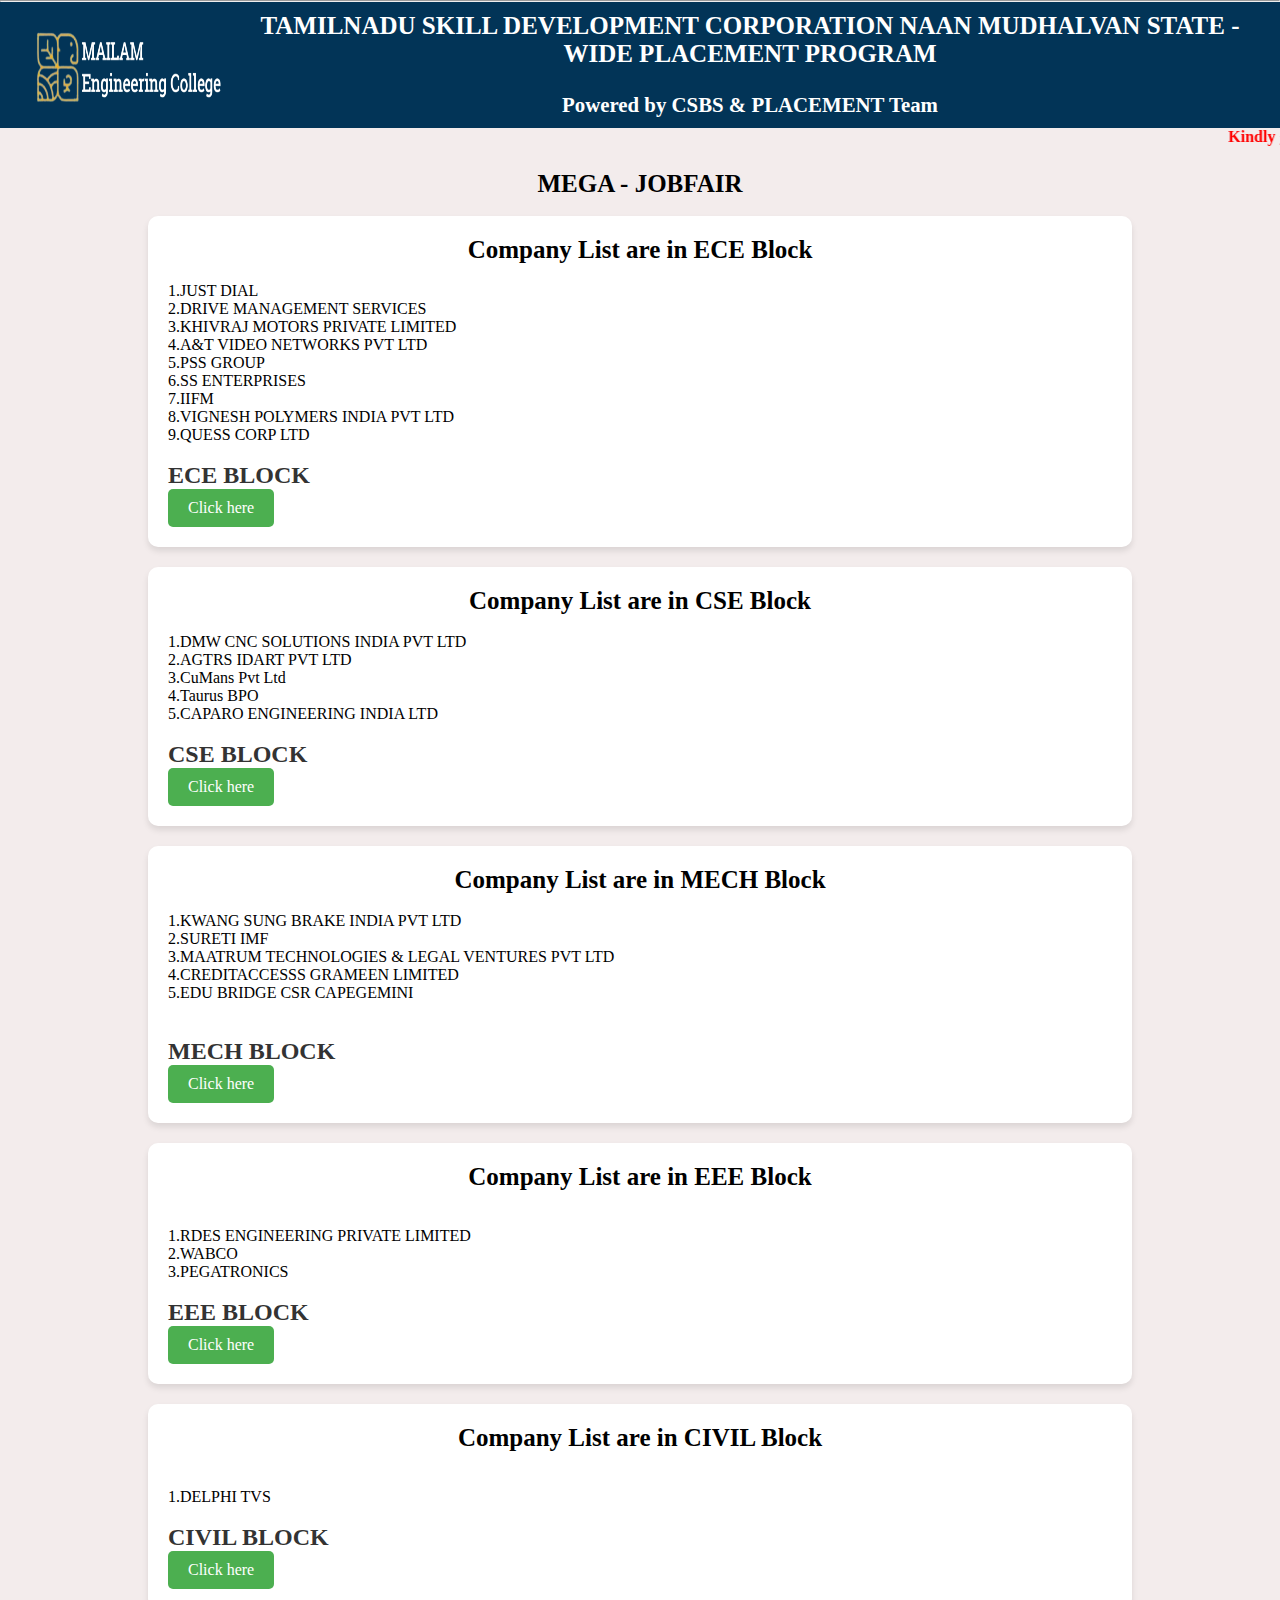
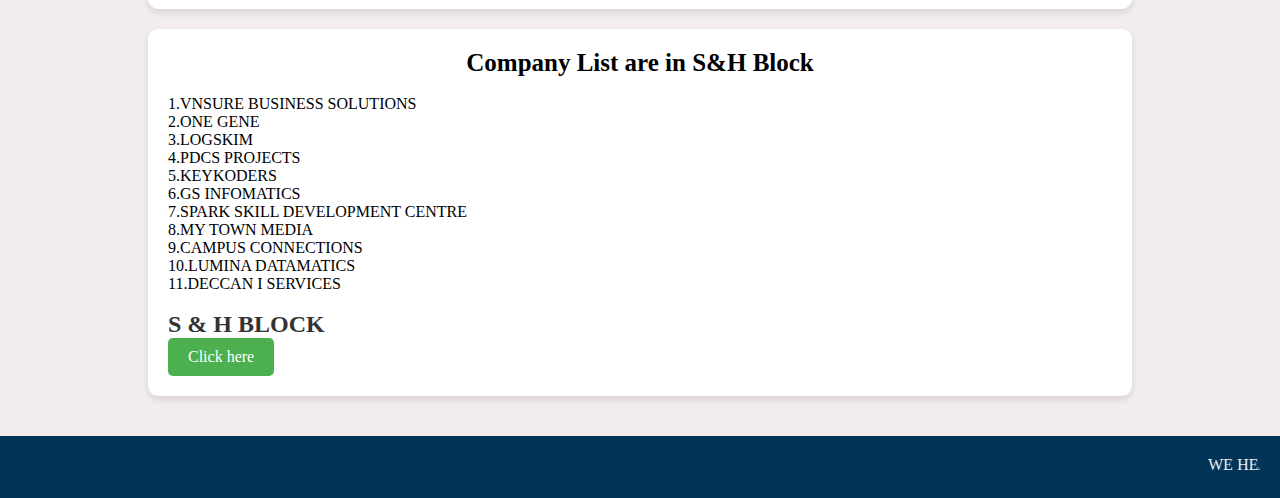
==== index.html @ 5969c839 "Add files via upload" ====
<!DOCTYPE html>
<html>
<head>
    <title>JOBFAIR</title>
    <link rel="icon" href="img/csbs logo.png">
    <link rel="stylesheet" href="style.css">
    <meta name="viewport" content="width=device-width, initial-scale=1.0">

    <style>
        .dotted-line {
            border-top: 1px dotted #000; /* 1px line, dotted, black color */
        }
       
      
  
    </style>
</head>
<body bgcolor="white" style="color: black;">

   <hr >
    <div class="header">
        <img class="img3" src="IMG_20240415_122451.png" alt="logo" width="220px" height="auto">
        
        <h1 class="hello"> TAMILNADU SKILL DEVELOPMENT CORPORATION NAAN MUDHALVAN STATE - WIDE
            PLACEMENT PROGRAM  <br><p class="csbs" style="font-size: smaller;"><br>Powered by CSBS & PLACEMENT Team</p>
            </h1><br>
           
           
    </div>

        <div>
            <marquee><h4 style="color: red;">Kindly get the Lunch Token at Canteen</h4></marquee>
            
     

 
</div>
   
    
<div class="container">
    <h1 style="color: black;">MEGA - JOBFAIR</h1>
    <br>
    <!-- Event Cards -->

   
        <div class="event-card a-img">
           
            <div class="event-info">
                <h2>
                    <h1 style="color: #000 !important;">Company List are in ECE Block</h1><br>
1.JUST DIAL<br>
2.DRIVE MANAGEMENT SERVICES <br>
3.KHIVRAJ MOTORS PRIVATE LIMITED <br>
4.A&T VIDEO NETWORKS PVT LTD <br>
5.PSS GROUP <br>
6.SS ENTERPRISES <br>
7.IIFM <br>
8.VIGNESH POLYMERS INDIA PVT LTD <br>
9.QUESS CORP LTD<br>

                </h2><br>
                <h2>ECE BLOCK</h2>
                <a href="ece.html" class="btn">Click here</a>
            </div> 
        </div>

        <div class="event-card a-img">
           
            <div class="event-info">

                <h1 style="color: #000 !important;">Company List are in CSE Block</h1><br>
     
                1.DMW CNC SOLUTIONS INDIA PVT LTD<br>
2.AGTRS IDART PVT LTD <br>
3.CuMans Pvt Ltd <br>
4.Taurus BPO <br>
5.CAPARO ENGINEERING INDIA LTD<br>
</h2>
               <br> <h2>CSE BLOCK</h2>
                <a href="cse.html" class="btn">Click here</a>
            </div> 
        </div>
        <div class="event-card a-img">
           
            <div class="event-info">
                <h1 style="color: #000 !important;">Company List are in MECH Block</h1><br>
     
                1.KWANG SUNG BRAKE INDIA PVT LTD<br>
                2.SURETI IMF <br>
                3.MAATRUM TECHNOLOGIES & LEGAL VENTURES PVT LTD <br>
                4.CREDITACCESSS GRAMEEN LIMITED <br>
                5.EDU BRIDGE CSR CAPEGEMINI<br>
                <br>
</h2>
               <br> 
                <h2>MECH BLOCK</h2>


                <a href="mech.html" class="btn">Click here</a>
            </div> 
        </div>
        <div class="event-card a-img">
           
            <div class="event-info">

                <h1 style="color: #000 !important;">Company List are in EEE Block</h1><br>
     
           
               <br> 
                1.RDES ENGINEERING PRIVATE LIMITED<br>
2.WABCO <br>
3.PEGATRONICS<br>

               <br> <h2>EEE BLOCK</h2>
                <a href="eee.html" class="btn">Click here</a>
            </div> 
        </div>
        <div class="event-card a-img">
           
            <div class="event-info">

                <h1 style="color: #000 !important;">Company List are in CIVIL Block</h1><br>
     
           
               <br> 
                1.DELPHI TVS<br>


               <br>
                <h2>CIVIL BLOCK</h2>
                <a href="civil.html" class="btn">Click here</a>
            </div> 
        </div>

        <div class="event-card a-img">
           
            <div class="event-info">
                <h1 style="color: #000 !important;">Company List are in S&H Block</h1><br>
     
           
                1.VNSURE BUSINESS SOLUTIONS<br>

2.ONE GENE<br>
3.LOGSKIM <br>
4.PDCS PROJECTS <br>
5.KEYKODERS <br>
6.GS INFOMATICS <br>
7.SPARK SKILL DEVELOPMENT CENTRE <br>
8.MY TOWN MEDIA <br>
9.CAMPUS CONNECTIONS<br>
10.LUMINA DATAMATICS <br>
11.DECCAN I SERVICES<br>

<br><h2> S & H BLOCK</h2>
                <a href="s & h.html" class="btn">Click here</a>
            </div> 
        </div>
      
    
</div>


<footer>

<marquee>    <p>WE HEARTLY INVITE YOU TO THE VILLUPURAM DISTRICT NAAN MUDHALVAN JOB FAIR FOR ENGINEERING COLLEGE STUDENTS</p></marquee>
</footer>
</body>
</html>
---- style.css ----
@import url('https://fonts.googleapis.com/css2?family=Lora:ital,wght@0,400..700;1,400..700&display=swap' );

/* General Styling */


body {
    
    margin: 0;
    padding: 0;
    background-color: #f3ecec;
    
}
.txt {
    background-color:#f3ecec;
    color: rgb(0, 0, 0);
    padding: 10px;
    text-align: center;
}
*{
    margin: 0;
    padding: 0;
    box-sizing: border-box;

}
.body{
    padding: 0 10%;
}
li{
    padding-right: 10px;
}
a{
    text-decoration: none;
    color: #006699 ;
}
.header{
    background-color: #023457;
    width: 100%;
    height: 14vh;
    display: flex;
    justify-content:space-evenly;
    padding: 10px;
    margin: auto;
}

h1{
    color: black;
    text-align: center;
    margin: auto;

}
       
        nav{

            background-color: white;
            color: black;
            padding: 15px;
        }
        li,ul{
            display: inline;
        }
        ul{
            margin-left: 9%;
        }
        .dotted-line {
            border-top: 1px dotted #000; /* 1px line, dotted, black color */
          }
        


.txt a {
    color: rgb(0, 0, 0);
    text-decoration: none;
    margin: 0 10px;
}

.txt a:hover {
    
    font-family: monospace;

}

header {
    background-color: #023457;
    color: #fff;
    padding: 20px;
    text-align: center;
  }
  
  nav {
    background-color:#666;
    padding: 10px 0;
    text-align: center;
  }
.container {
    width: 80%;
    margin: 0 auto;
    padding: 20px;
}

h1 {
    color: #fff;
    text-align: center;
    font-size: large;
    font-size: 25px;
}

.contact{
    align-content: space-evenly;
}

.img1{
    border-bottom: 2px solid black;
}


.event-card {
    background-color: #fff;
    border-radius: 10px;
    box-shadow: 0 4px 6px rgba(0, 0, 0, 0.1);
    margin-bottom: 20px;
    overflow: hidden;
}

.event-card img {
    width: 100%;
    height: 600px;
    border-top-left-radius: 10px;
    border-top-right-radius: 10px;
}

.event-card .event-info {
    padding: 20px;
    
}

.event-card h2 {
    margin-top: 0;
    color: #333;
}

.event-card p {
    color: #666;
}

/* Button Styling */
.btn {
    display: inline-block;
    background-color: #4CAF50;
    color: #fff;
    padding: 10px 20px;
    text-decoration: none;
    border-radius: 5px;
    transition: background-color 0.3s ease;
}

.btn:hover {
    background-color: #45a049;
}
.ece{
    padding: 20px;
    text-align: center;
}

/* Responsive Design */
@media (max-width: 768px) {
    .container {
        width: 90%;

    }
    .h-reduce{
        height: 176.94px !important;
    }
    .event-card img{
        width: 100%;
        height: 176.94px ;
    }
    .check {
        font-size: 20px;
    }
    .img3{
        width: 150px;
        height: 100;
    }
}
footer{
    background-color: #023457;
    color: #fff;
    padding: 20px;
    text-align: center;
}

@media only screen and (max-width:500px) {
    .hello{
        font-size: 11px;
    }
}
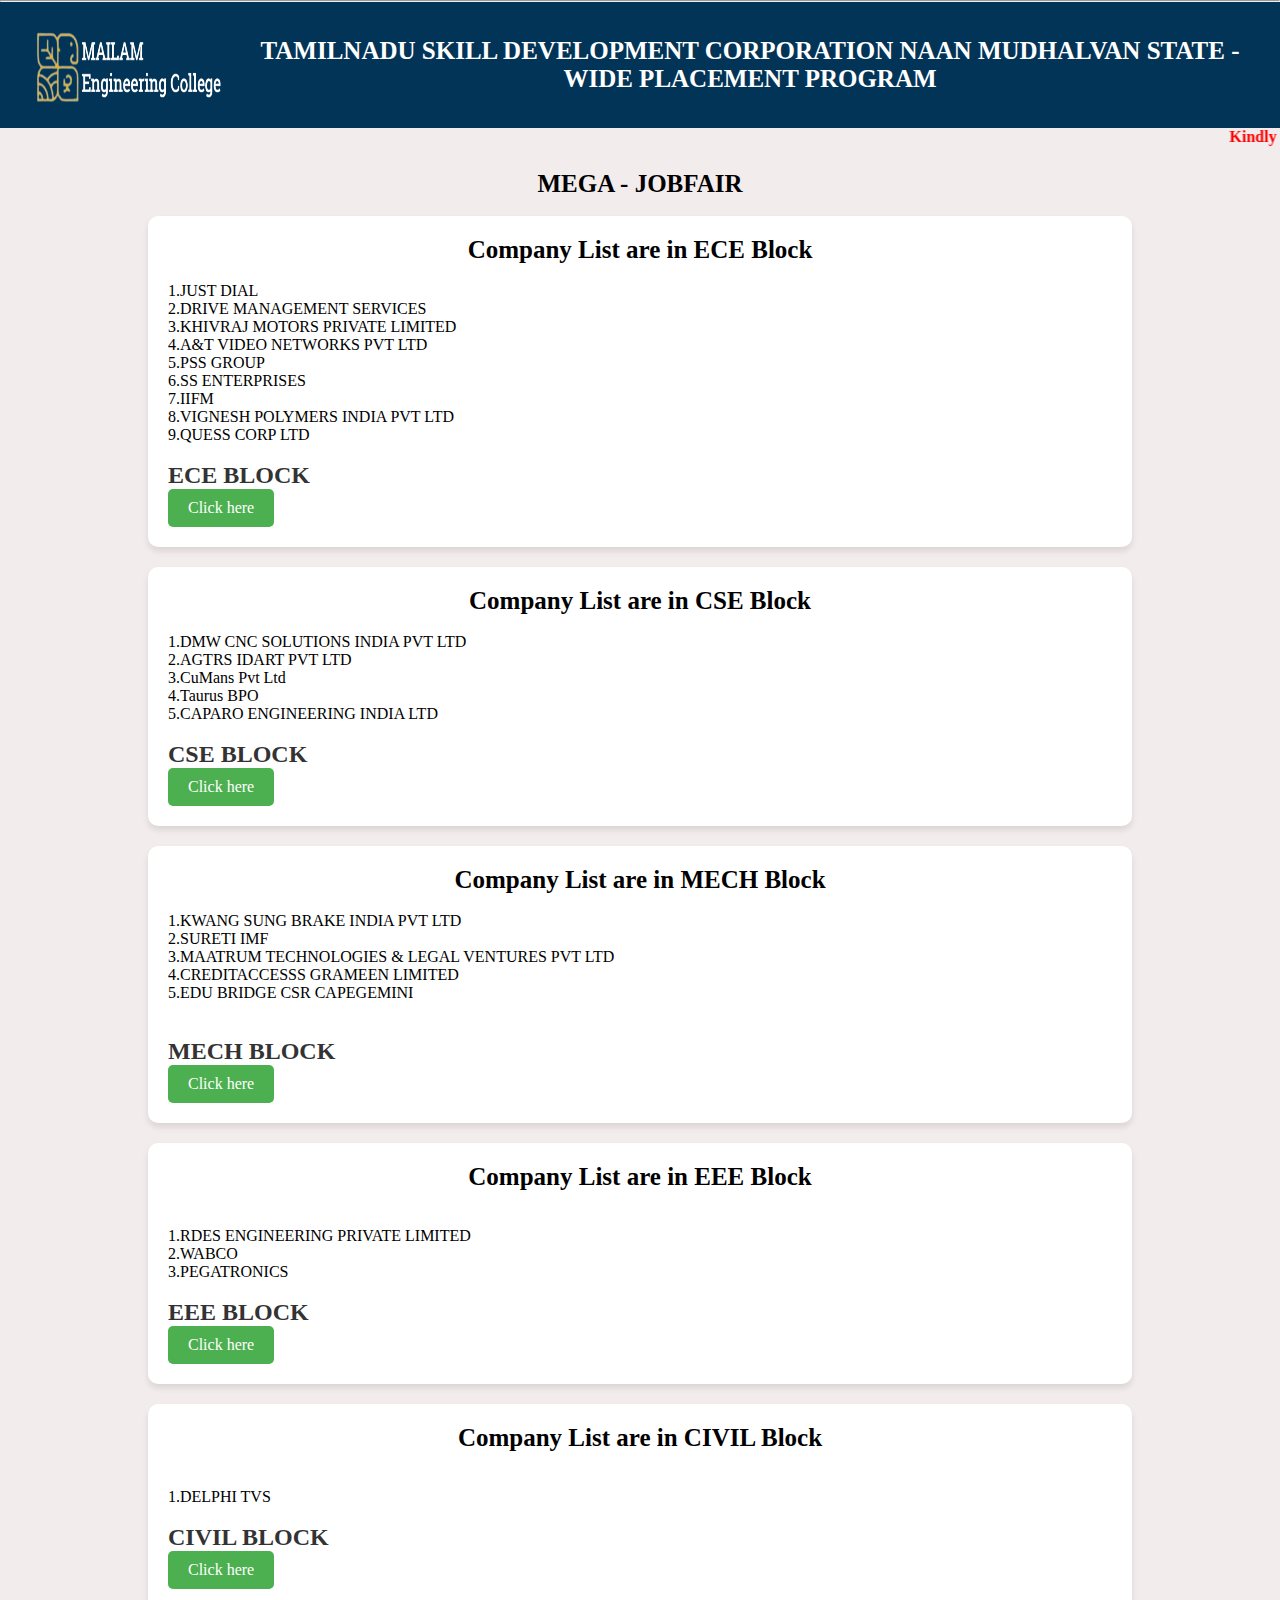
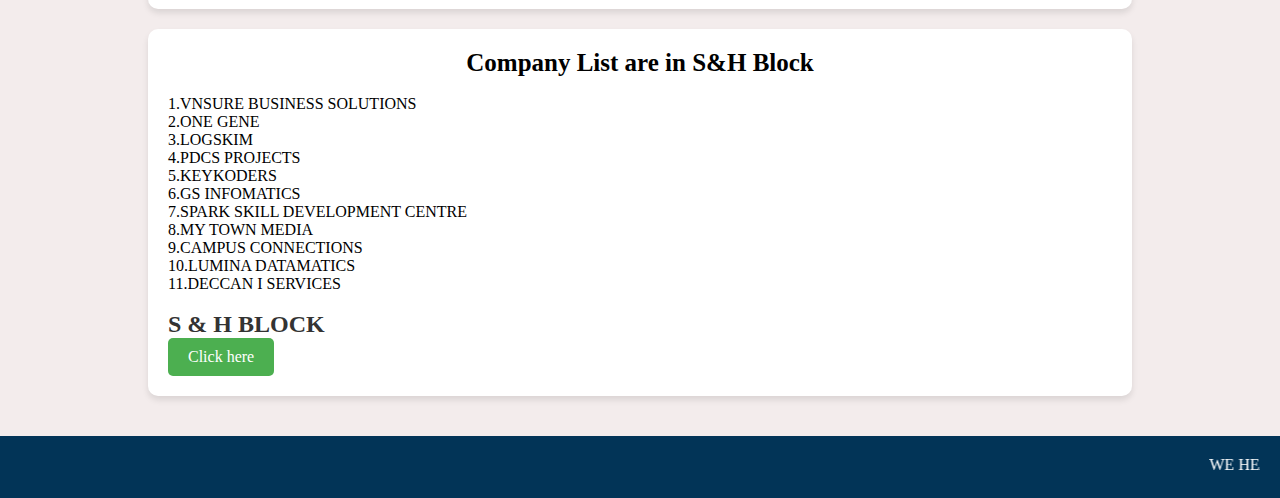
==== commit 3987ad82: "Update index.html" ====
--- a/index.html
+++ b/index.html
@@ -22,7 +22,7 @@
         <img class="img3" src="IMG_20240415_122451.png" alt="logo" width="220px" height="auto">
         
         <h1 class="hello"> TAMILNADU SKILL DEVELOPMENT CORPORATION NAAN MUDHALVAN STATE - WIDE
-            PLACEMENT PROGRAM  <br><p class="csbs" style="font-size: smaller;"><br>Powered by CSBS & PLACEMENT Team</p>
+            PLACEMENT PROGRAM  
             </h1><br>
            
            
